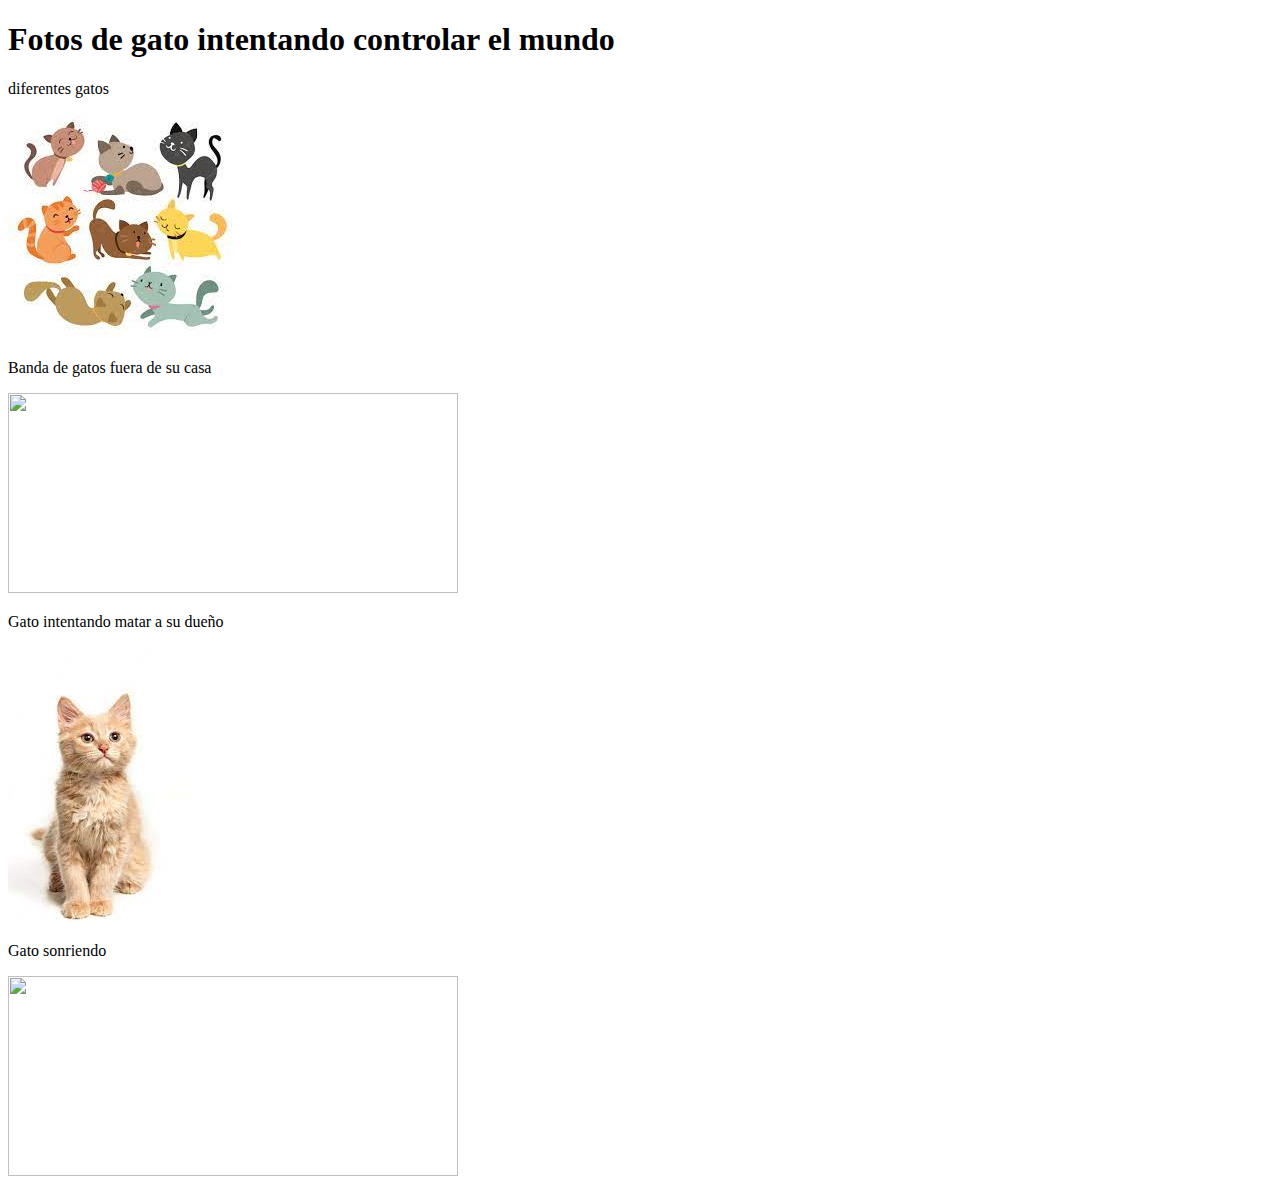
==== imagenes.html @ 5b53c433 "se agregaron imagenes de gatitos" ====
<!DOCTYPE html>
<html lang="en">
<head>
    <meta charset="UTF-8">
    <meta http-equiv="X-UA-Compatible" content="IE=edge">
    <meta name="viewport" content="width=device-width, initial-scale=1.0">
    <title>Document</title>
</head>
<body>
    <strong>
    <h1>Fotos de gato intentando controlar el mundo</h1>
    </strong>
    <p stong>diferentes gatos</p>
    <img src="[data-uri]" alt="[data-uri]">
    <br>
    <p>Banda de gatos fuera de su casa</p>
    <img src="https://dcom-prod.imgix.net/files/2020-08/PORTADA_Articulo%20%281%29.jpg" alt="" width="450" height="200">
    <br>
    <p>Gato intentando matar a su dueño</p>
    <img src="[data-uri]" alt="">
    <br>
    <p>Gato sonriendo</p>
    <img src="https://cdn.onemars.net/sites/nutro_es_NkyIN_B9cV/image/20_1615982101979.jpeg" alt=""width="450" height="200">
</body>
</html>
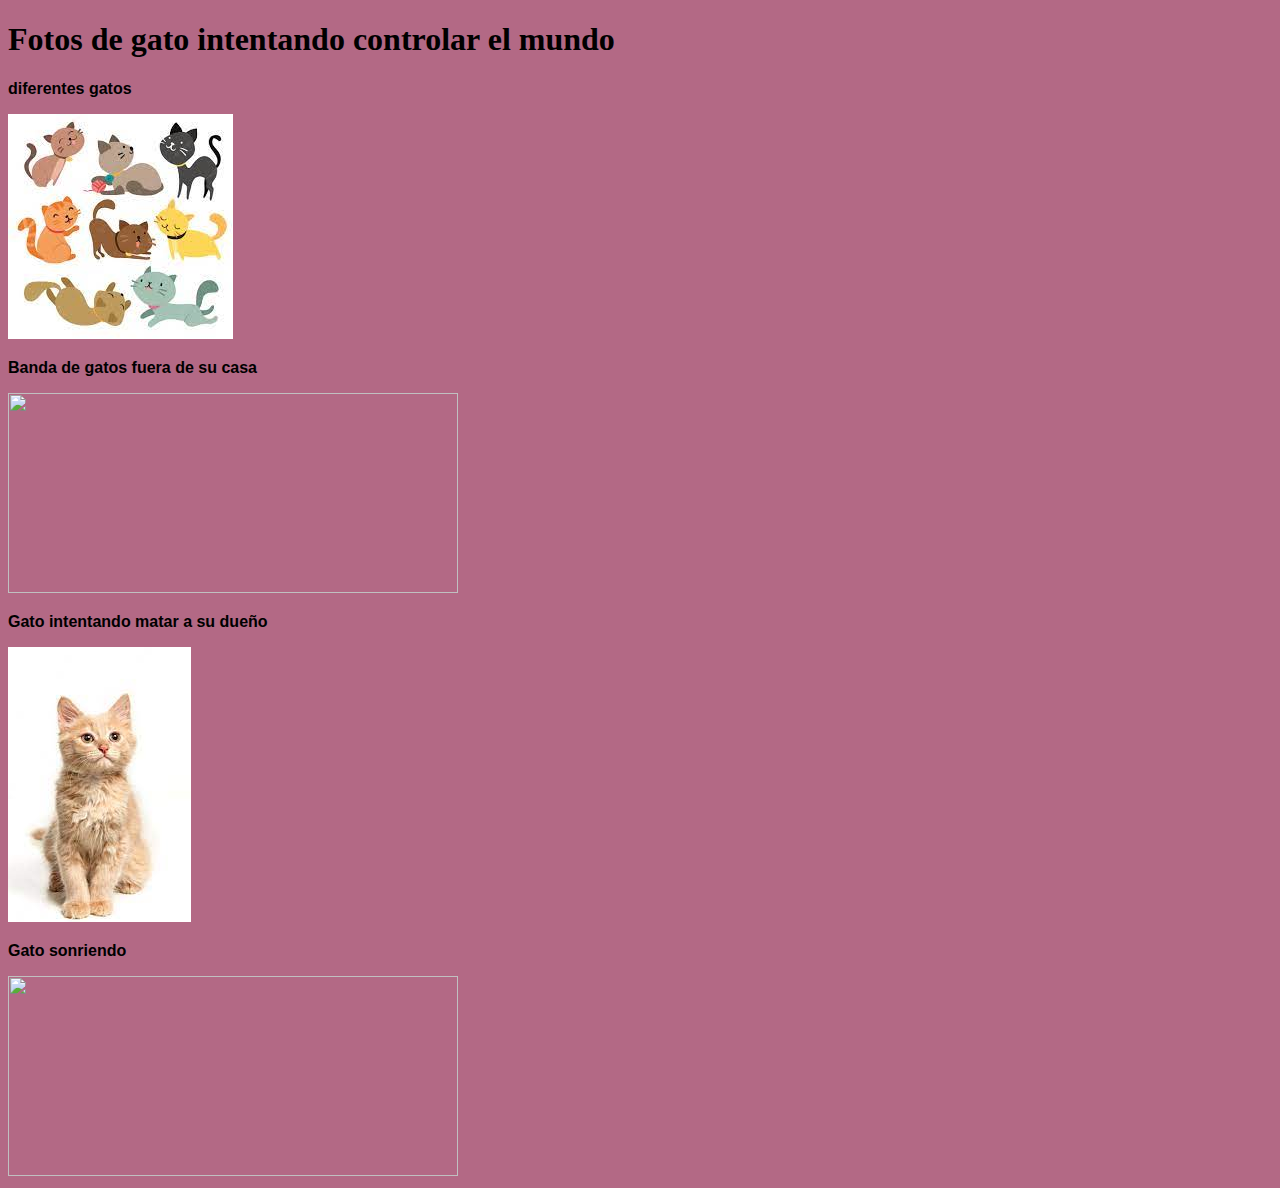
==== commit 457ed87d: "Se corrigieron varios errores." ====
--- a/imagenes.html
+++ b/imagenes.html
@@ -5,6 +5,7 @@
     <meta http-equiv="X-UA-Compatible" content="IE=edge">
     <meta name="viewport" content="width=device-width, initial-scale=1.0">
     <title>Document</title>
+    <link rel="stylesheet" href="style.css">
 </head>
 <body>
     <strong>
--- a/style.css
+++ b/style.css
@@ -0,0 +1,12 @@
+body{
+    background-color: rgb(179, 105, 133);
+}
+div {
+    background-color: pink;
+}
+h3{
+    font-family: cursive; font-size: 15px;font-weight: 100;
+}
+p{
+    font-family: Arial, Helvetica, sans-serif;font-weight: bolder;
+}